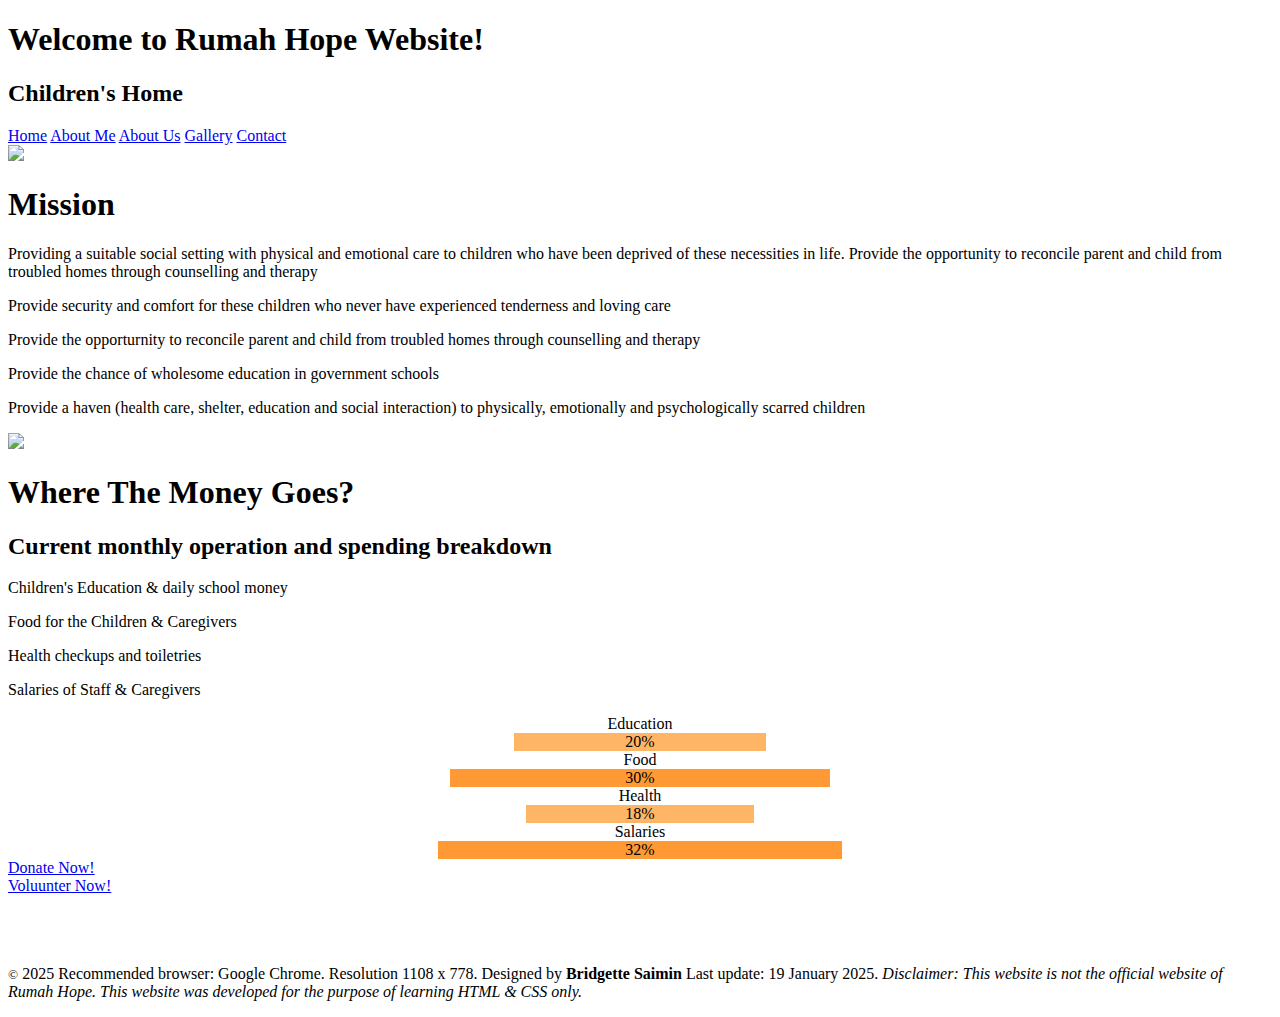
==== index.html @ 3f5a6ace "Add files via upload" ====
<!DOCTYPE html>
<html>
<head>

    <meta charset="utf-8" />
    <title>Homepage</title>
    <link rel="stylesheet" href="index.css">
    <meta name="viewport" content="width=device-width, initial-scale=1.0">

</head>
<body>

<!--*********** HEADER SECTION START **********-->

<header>

    <h1 class="header-heading">Welcome to Rumah Hope Website!</h1>

	<h2>Children's Home</h2>

</header>

<!--*********** HEADER SECTION END **********-->

<!--*********** NAVIGATION SECTION START **********-->

<nav>
   <a href="index.html">Home</a>
    <a href="aboutme.html">About Me</a>
    <a href="aboutus.html">About Us</a>
    <a href="gallery.html">Gallery</a>
    <a href="contact.html">Contact</a>


</nav>

<!--*********** NAVIGATION SECTION END **********-->

<!--*********** CONTENT SECTION START **********-->

<main>

<img src="Images/rumahhope.jpg" width="60%">


<section id="mission">
        <h1>Mission</h1>
        <p class="custom-text"> Providing a suitable social setting with physical and emotional care to children who have been deprived of these necessities in life. Provide the opportunity to reconcile parent and child from troubled homes through counselling and therapy</p>
   
<p class="custom-text">Provide security and comfort for these children who never have experienced tenderness and loving care</p>
<p class="custom-text">Provide the opporturnity to reconcile parent and child from troubled homes through counselling and therapy</p>
<p class="custom-text">Provide the chance of wholesome education in government schools</p>
<p class="custom-text">Provide a haven (health care, shelter, education and social interaction) to physically, emotionally and psychologically scarred children</p>

    </section>


    <section id="donation">
         <img src="Images/gg.png" width="30%">


<h1>Where The Money Goes?</h1>

<h2>Current monthly operation and
spending breakdown</h2>


<p class="custom-text">Children's Education & daily school money</p>
<p class="custom-text">Food for the Children & Caregivers</p>
<p class="custom-text">Health checkups and toiletries</p>
<p class="custom-text">Salaries of Staff & Caregivers</p>

<center>
<p id="unique-paragraph"></p>
    <div class="category">
      <div class="label">Education</div>
      <div class="progress-bar" style="width: 20%; background-color: #ffb566;">20%</div>
    </div>
    <div class="category">
      <div class="label">Food</div>
      <div class="progress-bar" style="width: 30%; background-color: #ff9933;">30%</div>
    </div>
    <div class="category">
      <div class="label">Health</div>
      <div class="progress-bar" style="width: 18%; background-color: #ffb566;">18%</div>
    </div>
    <div class="category">
      <div class="label">Salaries</div>
      <div class="progress-bar" style="width: 32%; background-color: #ff9933;">32%</div>
    </div>
  </div>
</center>


<div class="donate-box">
    <a href="https://rumahhope.com/donate/" class="donate-button" target="_blank">Donate Now!</a>
  </div>

<div class="volunteer-box">
    <a href="https://rumahhope.com/donate/" class="volunteer-button" target="_blank">Voluunter Now!</a>
  </div>

<br>
<br>
<br>

   </main>

<!--*********** CONTENT SECTION END **********-->

<!--*********** FOOTER SECTION START **********-->

<footer>

<p><small>&copy;</small> 2025 Recommended browser: Google Chrome. Resolution 1108 x 778. Designed by 
<b>Bridgette Saimin</b>
Last update: 19 January 2025.
<i>Disclaimer: This website is not the official website of Rumah Hope. This website was developed for the purpose of learning HTML & CSS only.</i></p>

</footer>

<!--*********** FOOTER SECTION END **********-->

</body>
</html>
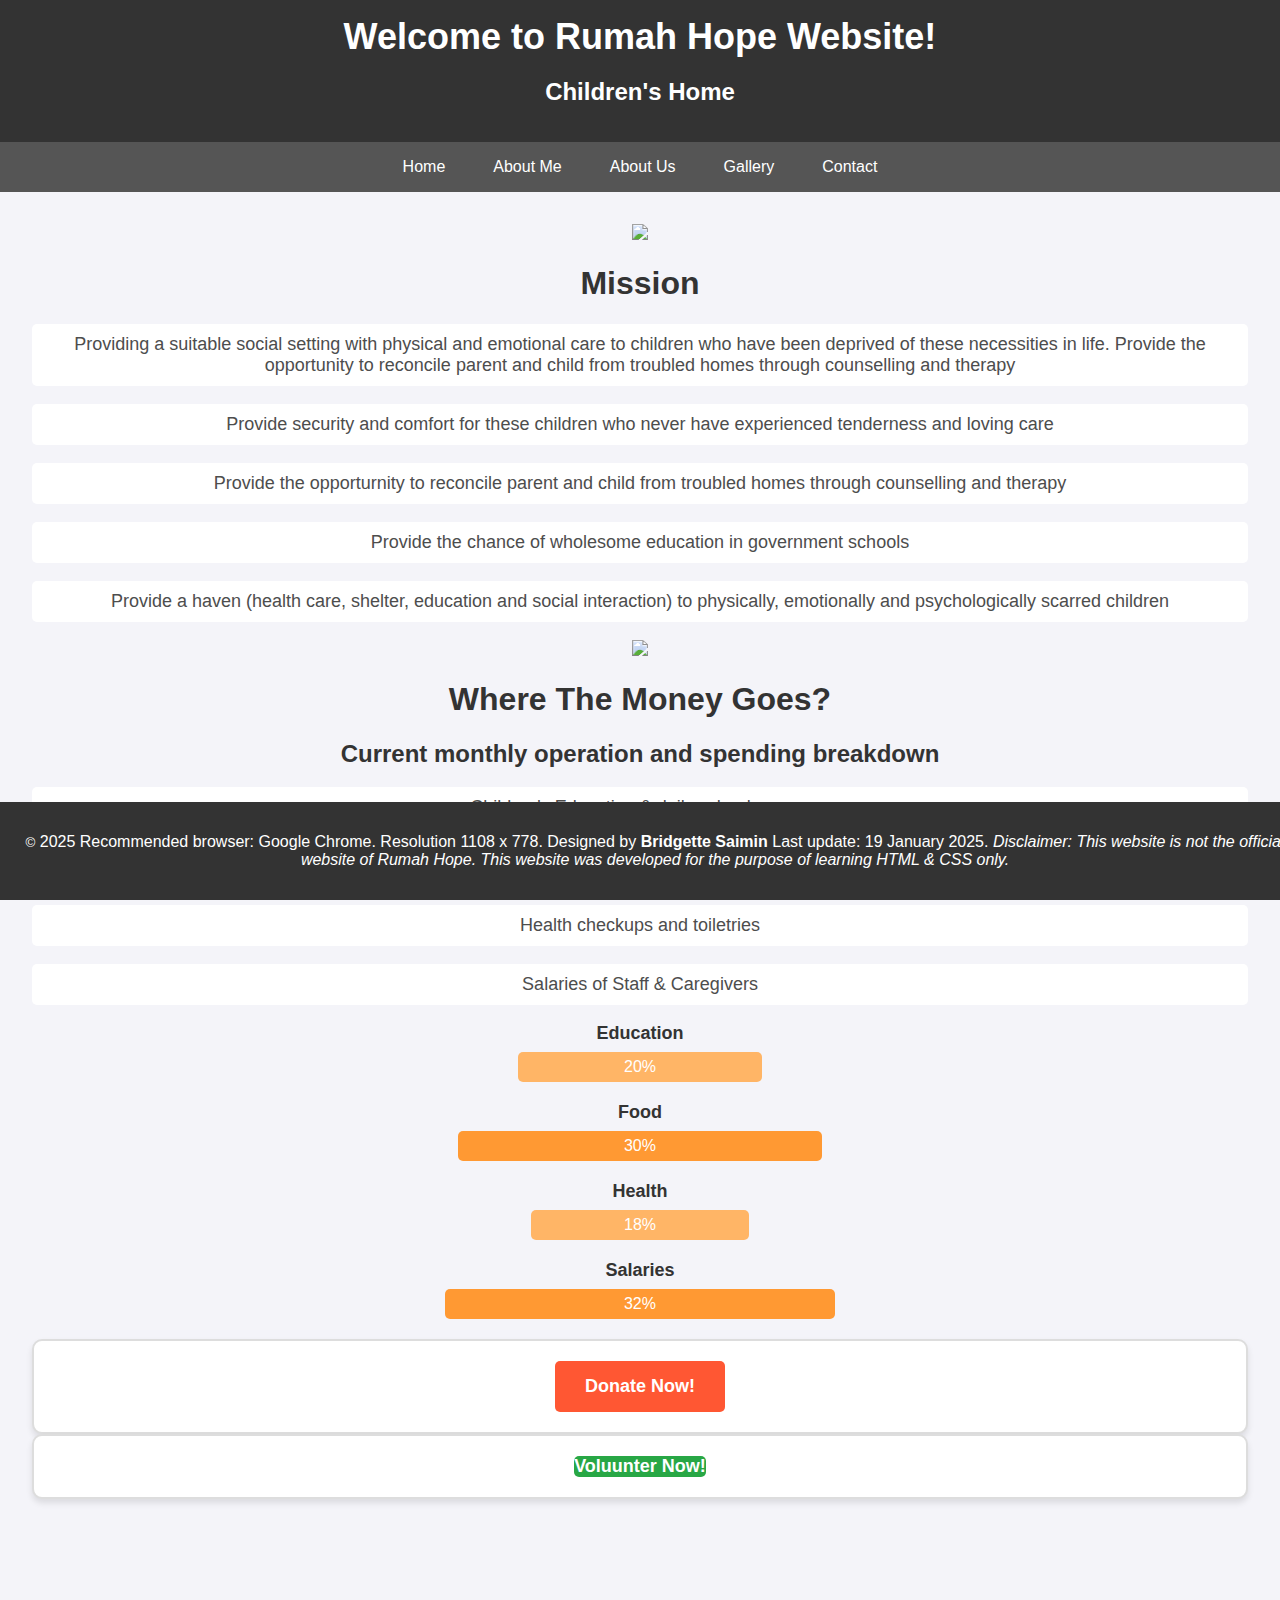
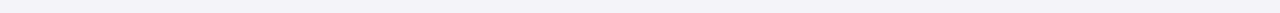
==== commit 796e9bfb: "Update index.html" ====
--- a/index.html
+++ b/index.html
@@ -41,7 +41,7 @@
 
 <main>
 
-<img src="Images/rumahhope.jpg" width="60%">
+<img src="Images\rumahhope.jpg" width="60%">
 
 
 <section id="mission">
@@ -123,4 +123,4 @@
 <!--*********** FOOTER SECTION END **********-->
 
 </body>
-</html>+</html>
--- a/index.css
+++ b/index.css
@@ -0,0 +1,230 @@
+/* CSS INDEX */
+
+/* BACKGROUND SECTION */
+
+body {
+    font-family: Arial, sans-serif;
+    margin: 0;
+    padding: 0;
+    background-color: #f4f4f9;
+    color: #333;
+}
+
+/* HEADER SECTION */
+
+/* Styling */
+header {
+  background-color: #333;  
+  padding: 20px;
+  text-align: center;
+  color: #fff;  
+}
+
+/* Styling the header heading */
+.header-heading {
+  font-family: 'Baskerville', sans-serif;  
+  font-size: 36px;  
+  font-weight: bold;  
+  color: white;  
+  margin: 0;  
+}
+header {
+    background: #333;
+background-image: url('Images/kids.jpeg'); 
+    color: #fff;
+    padding: 1rem 0;
+    text-align: center; 
+}
+
+
+/* NAVIGATION SECTION */
+
+
+nav {
+    display: flex;
+    justify-content: center;
+    background: #555;
+}
+
+nav a {
+    color: white;
+    text-decoration: none;
+    padding: 1rem;
+    margin: 0 0.5rem;
+    transition: background 0.3s;
+}
+
+nav a:hover {
+    background: #777;
+}
+
+/* CONTENT SECTION */
+
+
+main {
+    padding: 2rem;
+    text-align: center;
+    background-image: url('Images/br1.avif');
+    background-repeat: no-repeat; 
+    background-size: cover; 
+    background-position: center; 
+    color: #333; 
+}
+
+
+.custom-text {
+  background-color: white;  
+  font-family: 'Metro', sans-serif; 
+  font-size: 18px; 
+  color: #4d4d4d;  
+  padding: 10px;  
+  border-radius: 5px; 
+}
+
+h1 { font-size: 2rem; }
+
+/* Style for each category */
+.category {
+  margin-bottom: 20px;
+}
+
+li {
+  margin: 0;
+  padding: 0;
+}
+
+/* Label for each category */
+.label {
+  font-size: 18px;
+  margin-bottom: 8px;
+  font-weight: bold;
+}
+
+/* Style for the progress bar */
+.progress-bar {
+  height: 30px;
+  border-radius: 5px;
+  text-align: center;
+  color: white;
+  line-height: 30px;
+}
+
+/* Styling for the donate box */
+.donate-box {
+  background-color: #ffffff;  
+  border: 2px solid #ddd;  
+  padding: 20px;
+  border-radius: 10px;  
+  box-shadow: 0 4px 6px rgba(0, 0, 0, 0.1); 
+  text-align: center;
+}
+
+/* Styling for the "Donate Now!" button */
+.donate-button {
+  display: inline-block;
+  background-color: #ff5733;  
+  color: #fff;  
+  padding: 15px 30px;
+  font-size: 18px;
+  font-weight: bold;
+  text-decoration: none;
+  border-radius: 5px;  
+  transition: background-color 0.3s ease;
+}
+
+/* Hover effect for the "Donate Now!" button */
+.donate-button:hover {
+  background-color: #e74c3c; 
+}
+
+/* Styling for the volunteer box */
+.volunteer-box {
+  background-color: #ffffff;  
+  border: 2px solid #ddd;  
+  padding: 20px;
+  border-radius: 10px;  
+  box-shadow: 0 4px 6px rgba(0, 0, 0, 0.1); 
+  text-align: center;
+}
+
+/* Styling for the "Volunteer Now!" button */
+.volunteer-button {
+  display: inline-block;
+  background-color: #28a745;  
+  color: #fff;  /
+  padding: 15px 30px;
+  font-size: 18px;
+  font-weight: bold;
+  text-decoration: none;
+  border-radius: 5px;  
+  transition: background-color 0.3s ease;
+}
+
+/* Hover effect for the "Volunteer Now!" button */
+.volunteer-button:hover {
+  background-color: #218838;  
+}
+
+
+
+.gallery-container {
+  width: 80%;                       
+  margin: 0 auto;                  
+  overflow: hidden;                
+  position: relative;           
+}
+
+/* General styles for the gallery */
+body {
+  font-family: Arial, sans-serif;
+  margin: 0;
+  padding: 0;
+}
+
+.gallery {
+  display: flex; /* Use Flexbox for layout */
+  flex-wrap: wrap; /* Allow wrapping of items to next line */
+  gap: 16px; /* Space between images */
+  padding: 20px;
+  justify-content: space-between; /* Distribute items with equal space */
+}
+
+.gallery-item {
+  width: calc(33.333% - 16px); /* Each image takes up 1/3rd of the width minus the gap */
+  overflow: hidden; /* Prevent images from overflowing their container */
+  border-radius: 8px; /* Optional: rounded corners */
+}
+
+.gallery-item img {
+  width: 100%; /* Ensure images fill their container */
+  height: auto; /* Maintain aspect ratio */
+  display: block; /* Remove bottom space (gap) under images */
+  border-radius: 8px; /* Optional: rounded corners for images */
+  transition: transform 0.3s ease; /* Smooth zoom effect */
+}
+
+/* Hover effect for images */
+.gallery-item:hover img {
+  transform: scale(1.05); /* Slight zoom on hover */
+}
+
+
+
+/* FOOTER SECTION */
+
+
+footer {
+    background: #333;
+    color: #fff;
+    text-align: center;
+    padding: 15px;
+    position: fixed;
+    width: 100%;
+    bottom: 0;
+    left: 0;
+    z-index: 1000;
+}
+
+main {
+    padding-bottom: 60px; 
+}
